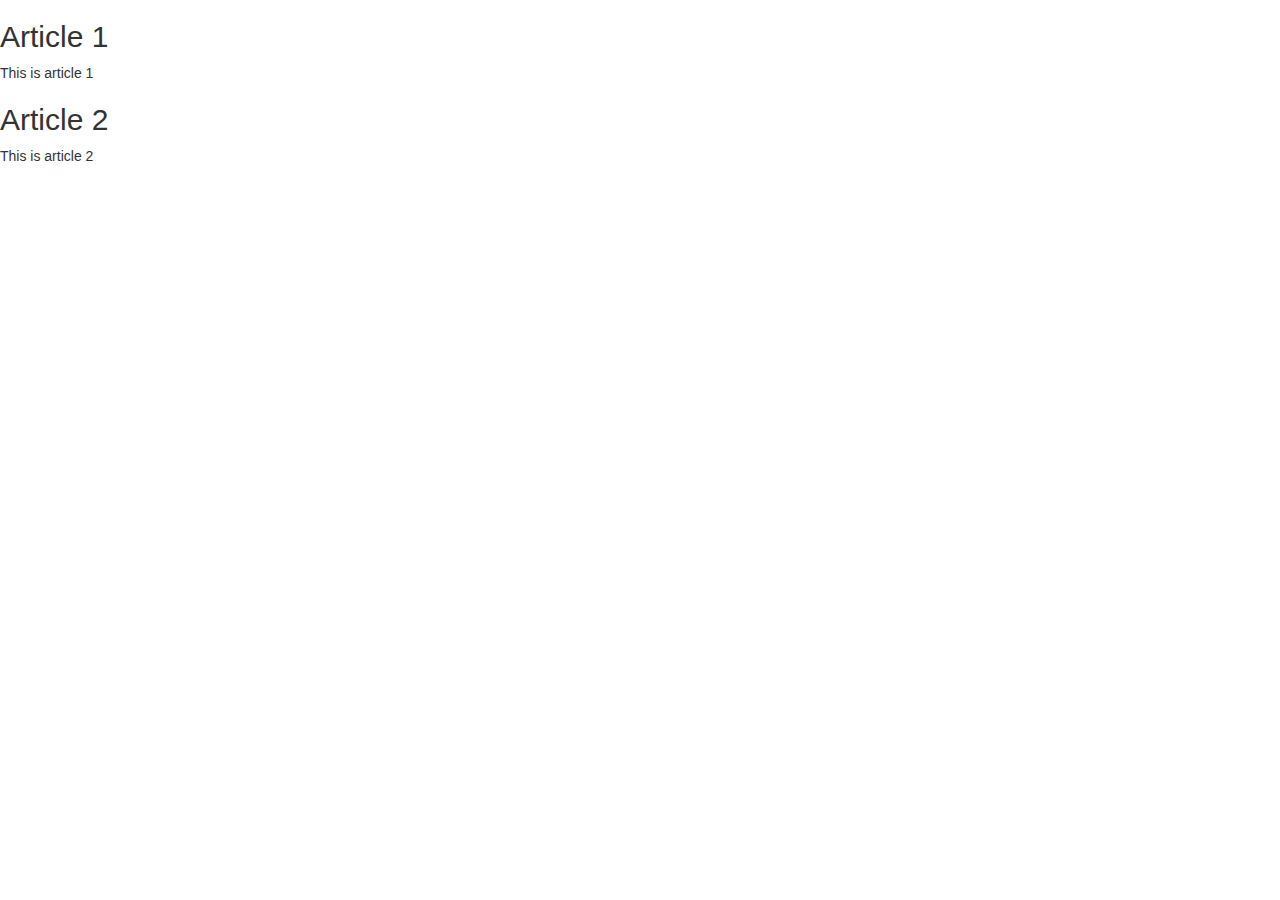
==== index.html @ d0000caa "Basic stuff" ====
<!-- Latest compiled and minified CSS -->
<link rel="stylesheet" href="https://maxcdn.bootstrapcdn.com/bootstrap/3.3.7/css/bootstrap.min.css">

<!-- jQuery library -->
<script src="https://ajax.googleapis.com/ajax/libs/jquery/3.1.1/jquery.min.js"></script>

<!-- Latest compiled JavaScript -->
<script src="https://maxcdn.bootstrapcdn.com/bootstrap/3.3.7/js/bootstrap.min.js"></script>

<!DOCTYPE html>
<html>
<title> </title>
<body>
	<article>
	<h2>Article 1</h2>
	<p>This is article 1</p>
	</article>
	<article>
	<h2>Article 2</h2>
	<p>This is article 2</p>
	</article>

	<footer>
			<div w3-include-html="footer.html"></div>			
    </footer> 
</body>

</html>
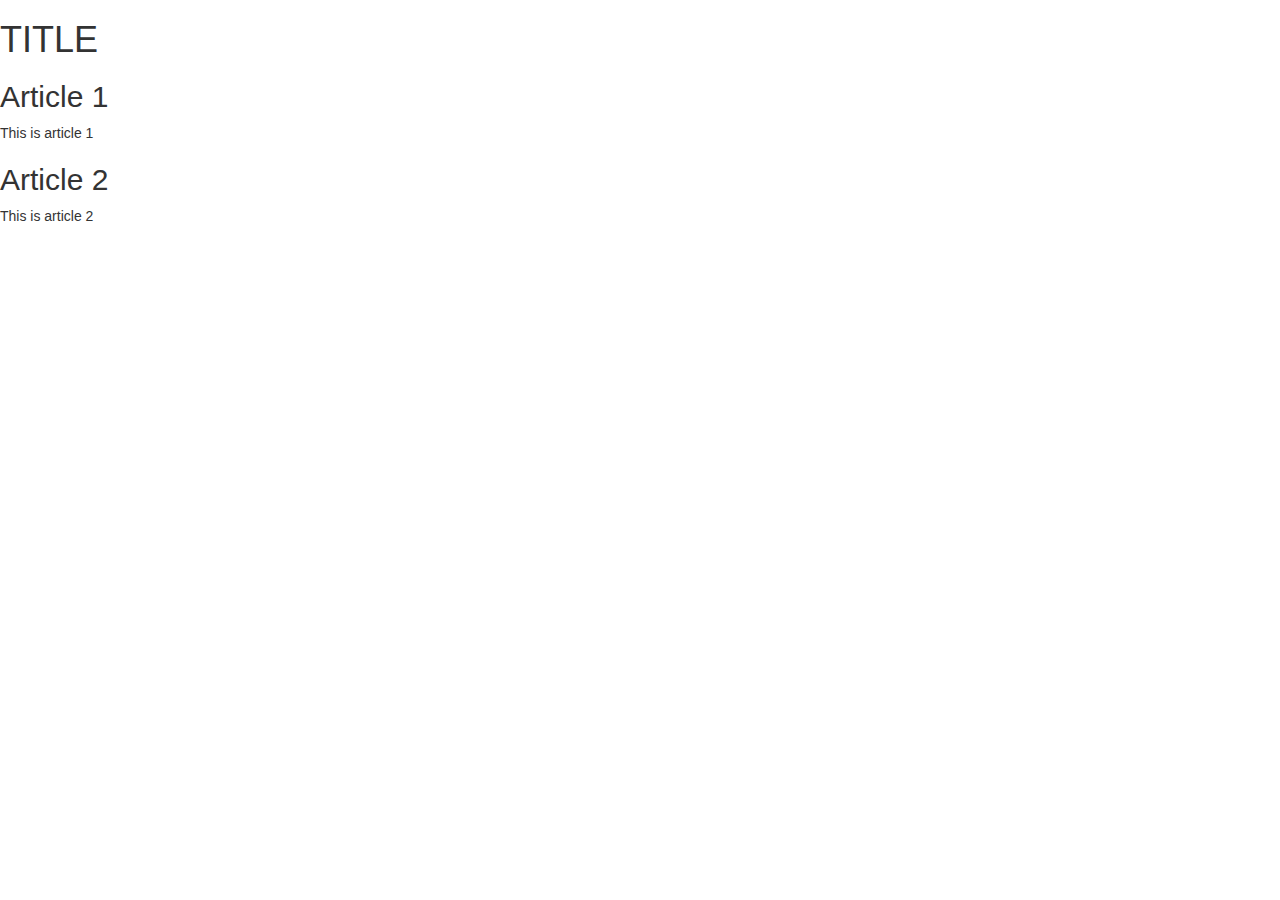
==== commit 9e34d62b: "test" ====
--- a/index.html
+++ b/index.html
@@ -11,6 +11,7 @@
 <html>
 <title> </title>
 <body>
+	<h1>TITLE</h1>
 	<article>
 	<h2>Article 1</h2>
 	<p>This is article 1</p>
@@ -25,4 +26,4 @@
     </footer> 
 </body>
 
-</html>+</html>
